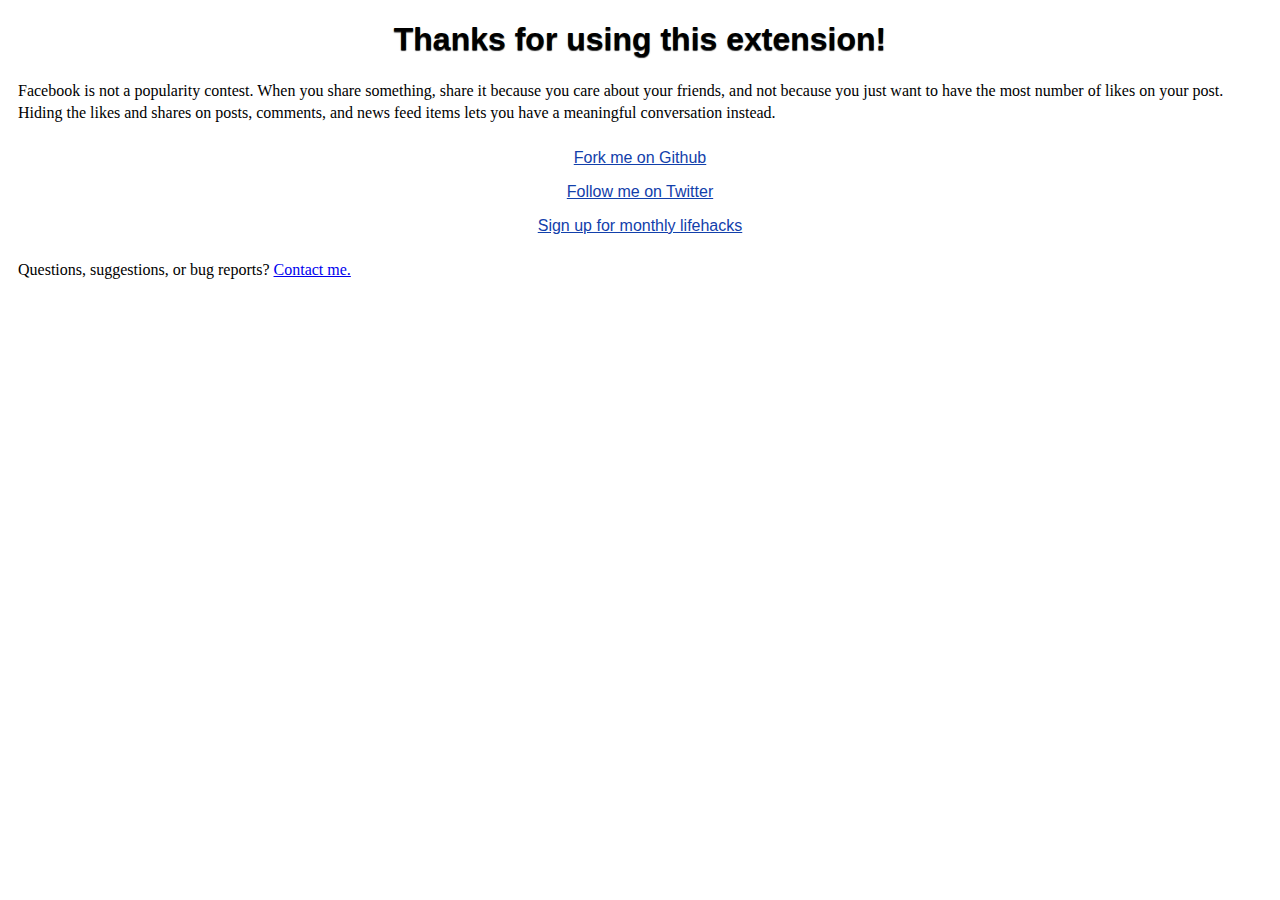
==== Safari Extension.safariextension/popup.html @ 32eeaca7 "Safari Extension: first build" ====
<!doctype html>
<html>
<head>
    <style>
        h1 {
            font-family: Helvetica,Arial,sans-serif;
            text-shadow: 0 1px 1px #333;
            text-align: center;
            padding: 0px 10px;
        }

        p {
            font-family: Georgia,serif;
            line-height: 140%;
            padding: 0px 10px;
        }

        .sharebuttons {
            display: block;
            text-align: center;
            font-family: Helvetica,Arial,sans-serif;
            color: #1240ab;
            padding: 8px;
        }
    </style>
</head>
<body>
    <h1>Thanks for using this extension!</h1>
    <p>Facebook is not a popularity contest. When you share something, share it because you care about your friends, and not because you just want to have the most number of likes on your post. Hiding the likes and shares on posts, comments, and news feed items lets you have a meaningful conversation instead.</p>
    <a class="sharebuttons" href="http://github.com/Kortaggio/HideTheLikes" target="_blank">Fork me on Github</a>
    <a class="sharebuttons" href="http://twitter.com/Kortaggio" target="_blank">Follow me on Twitter</a>
    <a class="sharebuttons" href="http://tinyletter.com/Kortaggio" target="_blank">Sign up for monthly lifehacks</a>
    <p>Questions, suggestions, or bug reports? <a href="http://www.kortaggio.com/contact" target="_blank">Contact me.</a></p>
    
</body>
</html>
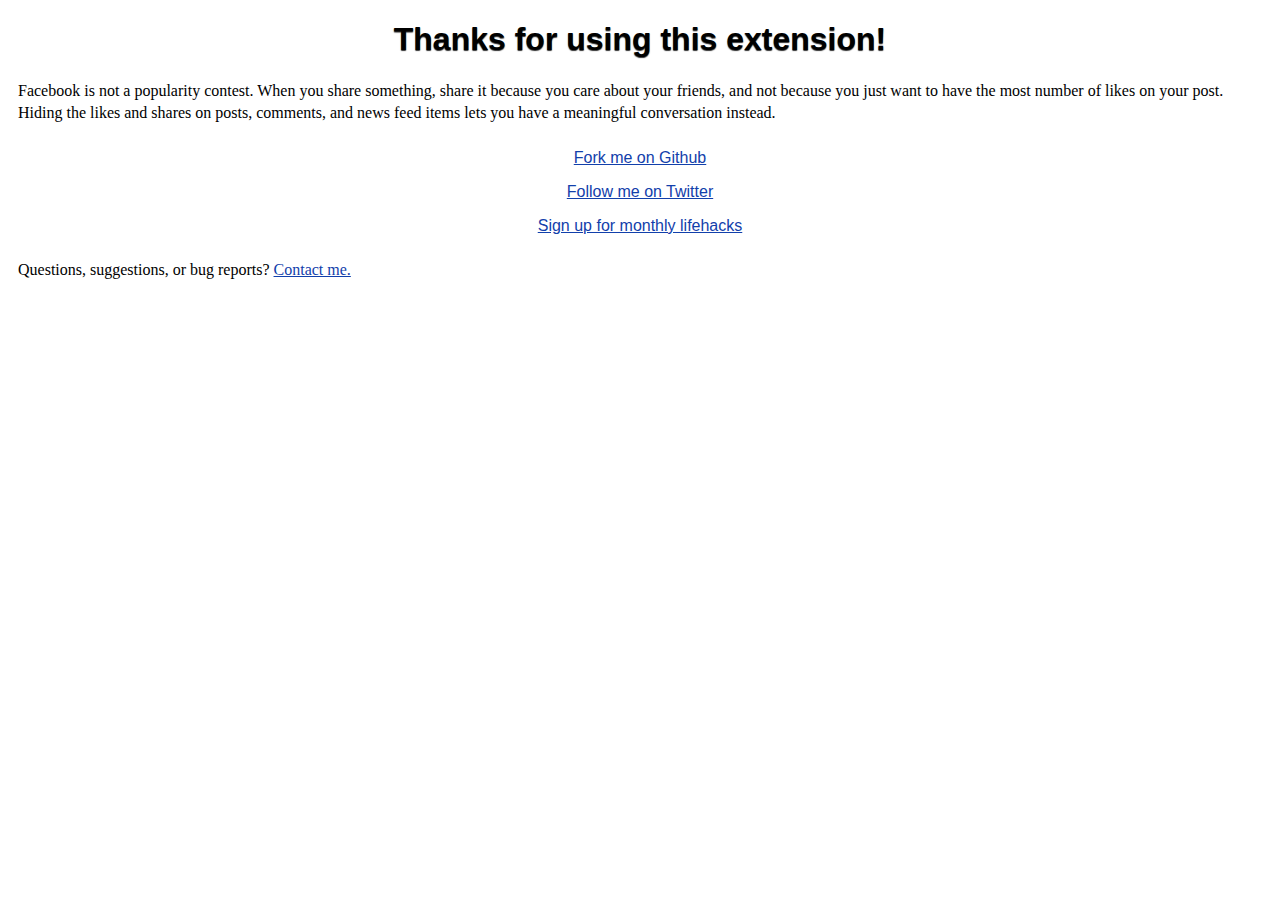
==== commit 8536d64c: "JavaScript magic to make links work in Safari" ====
--- a/Safari Extension.safariextension/popup.html
+++ b/Safari Extension.safariextension/popup.html
@@ -15,6 +15,10 @@
             padding: 0px 10px;
         }
 
+        a {
+            color: #1240ab;
+        }
+
         .sharebuttons {
             display: block;
             text-align: center;
@@ -27,10 +31,15 @@
 <body>
     <h1>Thanks for using this extension!</h1>
     <p>Facebook is not a popularity contest. When you share something, share it because you care about your friends, and not because you just want to have the most number of likes on your post. Hiding the likes and shares on posts, comments, and news feed items lets you have a meaningful conversation instead.</p>
-    <a class="sharebuttons" href="http://github.com/Kortaggio/HideTheLikes" target="_blank">Fork me on Github</a>
-    <a class="sharebuttons" href="http://twitter.com/Kortaggio" target="_blank">Follow me on Twitter</a>
-    <a class="sharebuttons" href="http://tinyletter.com/Kortaggio" target="_blank">Sign up for monthly lifehacks</a>
-    <p>Questions, suggestions, or bug reports? <a href="http://www.kortaggio.com/contact" target="_blank">Contact me.</a></p>
-    
+    <a class="sharebuttons" id="github" href="http://github.com/Kortaggio/HideTheLikes" target="_blank">Fork me on Github</a>
+    <a class="sharebuttons" id="twitter" href="http://twitter.com/Kortaggio" target="_blank">Follow me on Twitter</a>
+    <a class="sharebuttons" id="tinyletter" href="http://tinyletter.com/Kortaggio" target="_blank">Sign up for monthly lifehacks</a>
+    <p>Questions, suggestions, or bug reports? <a href="http://www.kortaggio.com/contact" id="contact" target="_blank">Contact me.</a></p>
+    <script type="text/javascript">
+        document.getElementById("github").onclick = function(){safari.application.activeBrowserWindow.openTab().url = "http://github.com/Kortaggio/HideTheLikes"};
+        document.getElementById("twitter").onclick = function(){safari.application.activeBrowserWindow.openTab().url = "http://twitter.com/Kortaggio"};
+        document.getElementById("tinyletter").onclick = function(){safari.application.activeBrowserWindow.openTab().url = "http://tinyletter.com/Kortaggio"};
+        document.getElementById("contact").onclick = function(){safari.application.activeBrowserWindow.openTab().url = "http://www.kortaggio.com/contact"};
+    </script>
 </body>
 </html>
